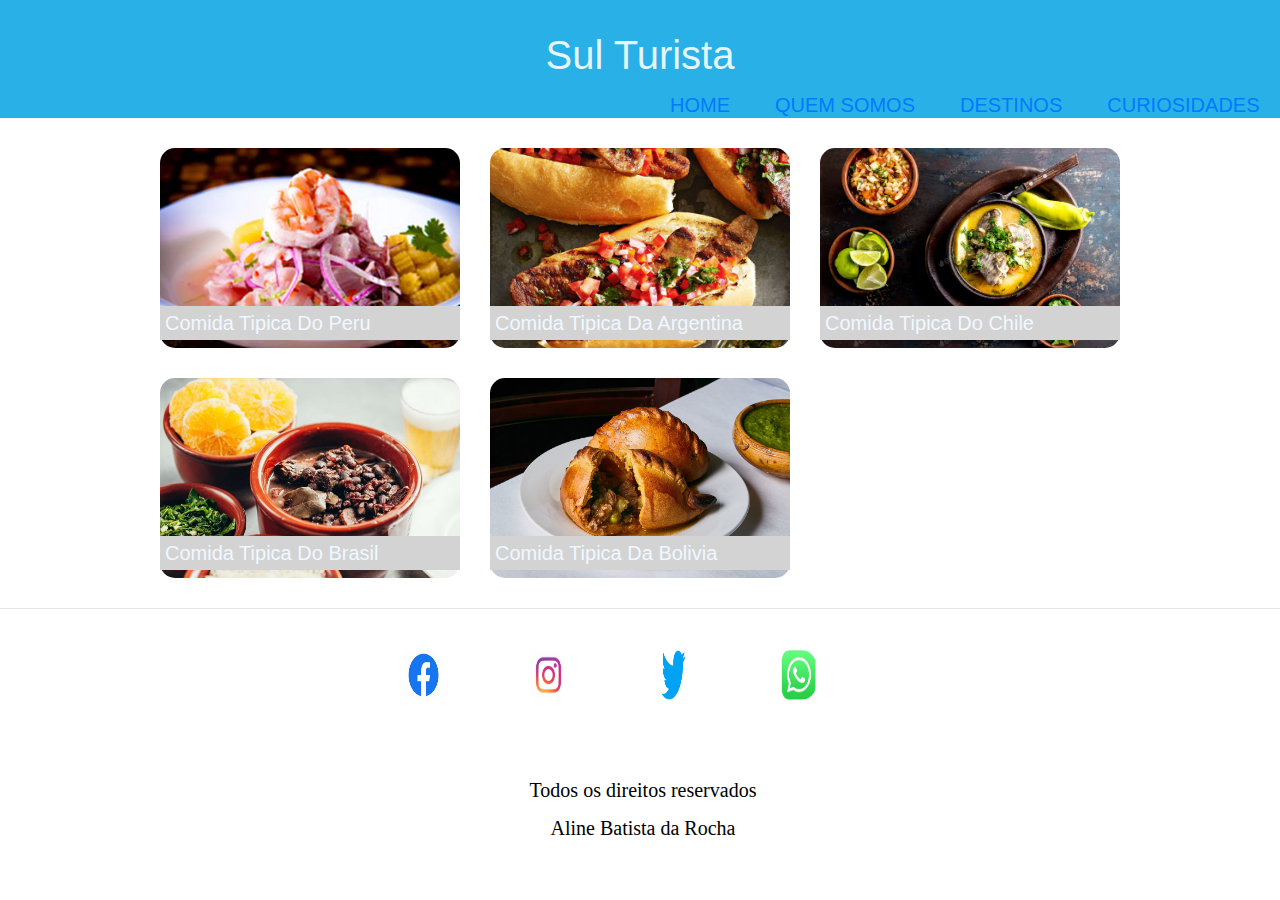
==== Curiosidades.html @ 8379b2c5 "a" ====
<!DOCTYPE html>
<html lang="pt-br">
<head>
    <meta charset="UTF-8">
    <meta http-equiv="X-UA-Compatible" content="IE=edge">
    <meta name="viewport" content="width= device-width, initial-scale=1.0">
    <title>Curiosidades </title>
    <link rel="shortcut icon" href="Agencia de viagens/IMG/icone.webp" type="'image/x- icon">
    <link rel="stylesheet" href="https://stackpath.bootstrapcdn.com/bootstrap/4.3.1/css/bootstrap.min.css">
    <link rel="stylesheet" href="CSS/estilo2.css" type="text/css">
    
</head>
<body>
    <header>
        <div class="estilo1">
      <table class="estilo1">
             <tr>
                 <td> 
             <h1> Sul Turista</h1>
             </td>
             </tr>
         </table>
         <nav id="menu">
 
     <ul>
        
        <li><a href="index.html">Home</a></td>
        <li><a href="QuemSomos.html.html">Quem Somos</a></td>
        <li><a href="Destino.html.html">Destinos</a></td>
        <li><a href="Curiosidades.html">Curiosidades</a></td>
        </ul>
        </nav>
     </div>
   </header>
<br>
    <main>
        <section class="cards">

            <article> 
        <img class="article-img" src="IMG/Ceviche-peruano.webp" alt="Comida Tipica Peruana">
        <h5  class="article-title">Comida Tipica Do Peru</h5>
            </article>
            <article> 
               <img class="article-img" src="IMG/chorito argentina.png" alt="Comida Tipica Argentina">
                <h5 class="article-title">Comida Tipica Da Argentina</h5>
                    </article>
                    <article> 
                        <img class="article-img" src="IMG/comida chile.avif" alt="Comida Tipica Chilena">
                        <h5 class="article-title">Comida Tipica Do Chile</h5>
                            </article>
                            <article> 
                                <img class="article-img" src="IMG/feijoada-brasil-.jpg" alt="Comida Tipica Brasileira">
                                <h5 class="article-title">Comida Tipica Do Brasil</h5>
                                    </article>
                                    <article>
                                        <img class="article-img" src="IMG/comida boliva.jpg" alt="Comida Tipica Boliviana">
                                        <h5 class="article-title" >Comida Tipica Da Bolivia </h5>
                                        </article>
                                    
        </section>
    </main>

  
    <hr>
    <main id="roda">
        <section class="roda">
            <article class="roda">
    
                <table class="roda">
                <center>
                    <tr>
    
                        <td><a href="https://pt-br.facebook.com"><img class="roda img" src="IMG/facebook.jpg"></a></th>
                            <td><a href="https://www.instagram.com"><img  class="roda img" src="IMG/instagram.jpg"></a></th>
                                <td><a href="https://twiter.com/login?lang=pt"><img class="roda img"  src="IMG/Twitter-Logo.jpg"></a></th>
                                    <td><a href=""><img class="estilo4"  src="IMG/whatsApp.jpg"></a></th>
                                    
                    </tr>
                </center>
            </table>
    
    
        <div>
            <footer class="page-footer">
            <p> Todos os direitos reservados</p><br>
            <p>Aline Batista da Rocha</p>
        
            </footer>
        </div>
        <br>
    </main>
    </br>
    </hr>
</article>

    </section>
</main>

</body>
</html>
---- CSS/estilo2.css ----
body{
  background-color: rgb(255, 255, 255);/*Cor de Fundo*/
  font-family: Verdana, Geneva, Tahoma, sans-serif;/*estilo da fonte*/
  font-size: 20px;/*alteracao do tamanho do texto*/
  color: black;/*Cor do texto*/
  }
  .estilo1{
  background-color:rgb(41, 176, 230);
  align-items: center;/*alinhamento dos itens no centro*/
  margin: 0 auto;/*alinhamento da margem para o centro*/
  padding: 30px;
  
  }
  .estilo1 h1{
  font-family: Arial, Helvetica, sans-serif;
  text-align: center;
  color: rgba(255, 255, 255, 0.883);
  }
  .estilo1 table{
  width: 30%;/*largura*/
  padding: 20px;/*espacamento de itens*/
  align-items: center;
  font-family: Verdana, Geneva, Tahoma, sans-serif;
  font-size: 17px;
  }
  .estilo1 img{
      width: 50px;
      height: 50px;/*altura*/
      margin: 0 auto;
  }
  
  /*Menu*/
  
  nav#menu ul{
  list-style: none;
  text-transform: uppercase;
  position: absolute;
  top: 90px;/* estava 150px*/
  left: 600px;
  }
  
  nav#menu li{
      display: inline-block;
      padding-right: 15px;
      padding-bottom: 20px;
      padding-left: 30px;
      margin: 0 auto;
  }
  
  nav#menu{
      display: block;
      margin: 0 auto;
  }
  
  /* Grid styles -------------------------------------------------*/
  .cards {
    display: grid;
    grid-template-columns: repeat(auto-fill, minmax(250px, 1fr));
    grid-gap: 30px;
  }
  
  
  /* Generic styles ----------------------------------------------*/
  
  .cards {
    max-width: 960px;
    margin: 0 auto 30px;
  }
  
  article {
    position: relative;
  }
  
  .article-img {
      height: 200px;
      width: 100%;
      border-radius: 15px;
      object-fit: cover;
  }
      
  .article-title {
    position: absolute;
    bottom: 0;
    width: 100%;
    padding: 5px;
    color: aliceblue;
    background-color:lightgray
  }
  .roda img{
    width: 50px;
    height: 50px;
    margin: 0% auto;
    border-radius: 15px;
    padding-left: 15px;
}

.roda{
  margin: 0 auto;
  height: 100px;
  width: 500px;
  font-family: 'Franklin Gothic Medium', 'Arial Narrow', Arial, sans-serif;
  font-size: 25px;
  background-color: white
}

.page-footer{
  background-color: white;
  width: 600px;
  margin: 0 auto;
  text-align: center;
  padding: relative;
  top: 0px;
  padding-top: 50px;
}

.page-footer p{
  color:black;
  text-align: center;
  margin-bottom: -30px;
  font-size: 20px;
  font-family: 'Times New Roman', Times, serif;
  padding-right: 94px;

}
/*imagem pular*/
.img-container{
    width: 300px;
    height: 200px;
    overflow: hidden;
}
.img-container img{
    width: 100%;
    height: 100%;
    -webkit-transition: -webkit-transform .5s ease;
    transition: transform 0.5s ease;
}
.img-container:hover{
    -webkit-transform: scale(1.5);
    transform: scale(1.1);
}
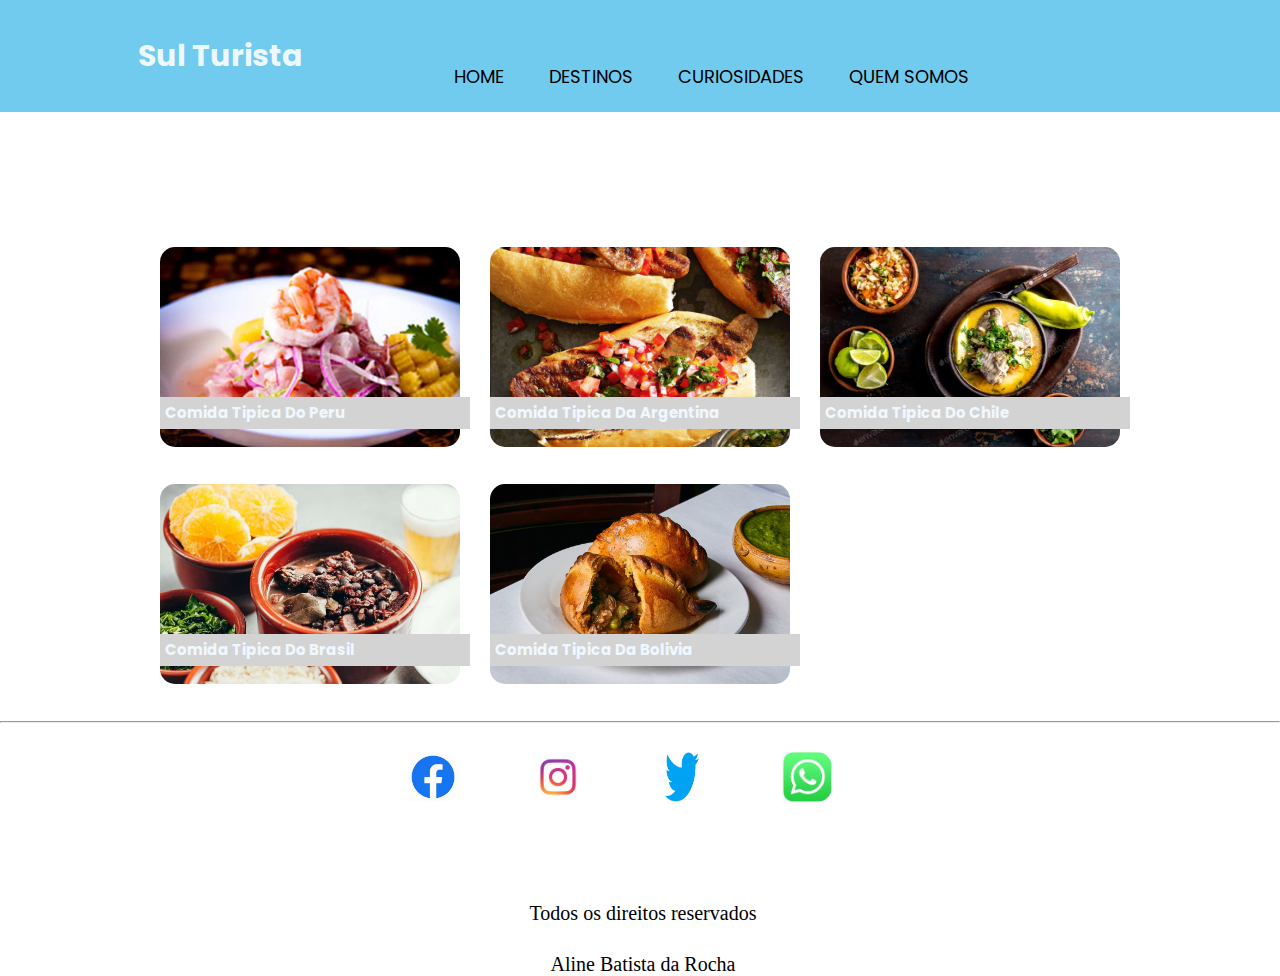
==== commit da3c13bb: "01/01" ====
--- a/Curiosidades.html
+++ b/Curiosidades.html
@@ -6,32 +6,28 @@
     <meta name="viewport" content="width= device-width, initial-scale=1.0">
     <title>Curiosidades </title>
     <link rel="shortcut icon" href="Agencia de viagens/IMG/icone.webp" type="'image/x- icon">
-    <link rel="stylesheet" href="https://stackpath.bootstrapcdn.com/bootstrap/4.3.1/css/bootstrap.min.css">
-    <link rel="stylesheet" href="CSS/estilo2.css" type="text/css">
+  
+    <link rel="stylesheet" href="CSS/curiosidades.css" type="text/css">
     
 </head>
-<body>
+<body> <!--Header-->
     <header>
-        <div class="estilo1">
-      <table class="estilo1">
-             <tr>
-                 <td> 
-             <h1> Sul Turista</h1>
-             </td>
-             </tr>
-         </table>
-         <nav id="menu">
- 
-     <ul>
-        
-        <li><a href="index.html">Home</a></td>
-        <li><a href="QuemSomos.html.html">Quem Somos</a></td>
-        <li><a href="Destino.html.html">Destinos</a></td>
+        <h1> Sul Turista</h1>
+        <nav id="menu">
+            
+         <ul>
+       
+       <li><a href="index.html">Home</a></td>
+     
+       <li><a href="Destino.html.html">Destinos</a></td>
         <li><a href="Curiosidades.html">Curiosidades</a></td>
-        </ul>
-        </nav>
-     </div>
-   </header>
+            <li><a href="QuemSomos.html.html">Quem Somos</a></td>
+       </ul>
+    </nav>
+
+</header>
+<!--Fim Header-->
+<br><br><br><br>
 <br>
     <main>
         <section class="cards">
@@ -40,18 +36,23 @@
         <img class="article-img" src="IMG/Ceviche-peruano.webp" alt="Comida Tipica Peruana">
         <h5  class="article-title">Comida Tipica Do Peru</h5>
             </article>
+
             <article> 
                <img class="article-img" src="IMG/chorito argentina.png" alt="Comida Tipica Argentina">
                 <h5 class="article-title">Comida Tipica Da Argentina</h5>
                     </article>
+
+
                     <article> 
                         <img class="article-img" src="IMG/comida chile.avif" alt="Comida Tipica Chilena">
                         <h5 class="article-title">Comida Tipica Do Chile</h5>
                             </article>
+
                             <article> 
                                 <img class="article-img" src="IMG/feijoada-brasil-.jpg" alt="Comida Tipica Brasileira">
                                 <h5 class="article-title">Comida Tipica Do Brasil</h5>
-                                    </article>
+                            
+                            </article>
                                     <article>
                                         <img class="article-img" src="IMG/comida boliva.jpg" alt="Comida Tipica Boliviana">
                                         <h5 class="article-title" >Comida Tipica Da Bolivia </h5>
@@ -60,41 +61,32 @@
         </section>
     </main>
 
-  
+    <!--Roda pé-->
     <hr>
     <main id="roda">
         <section class="roda">
             <article class="roda">
     
                 <table class="roda">
-                <center>
-                    <tr>
-    
-                        <td><a href="https://pt-br.facebook.com"><img class="roda img" src="IMG/facebook.jpg"></a></th>
-                            <td><a href="https://www.instagram.com"><img  class="roda img" src="IMG/instagram.jpg"></a></th>
-                                <td><a href="https://twiter.com/login?lang=pt"><img class="roda img"  src="IMG/Twitter-Logo.jpg"></a></th>
-                                    <td><a href=""><img class="estilo4"  src="IMG/whatsApp.jpg"></a></th>
-                                    
+                   <tr>
+                        <td><a href="https://pt-br.facebook.com"><img  src="IMG/facebook.jpg"></a></th>
+                            <td><a href="https://www.instagram.com"><img  src="IMG/instagram.jpg"></a></th>
+                                <td><a href="https://twiter.com/login?lang=pt"><img  src="IMG/Twitter-Logo.jpg"></a></th>
+                                    <td><a href=""><img   src="IMG/whatsApp.jpg"></a></th>             
                     </tr>
-                </center>
             </table>
-    
-    
         <div>
             <footer class="page-footer">
             <p> Todos os direitos reservados</p><br>
-            <p>Aline Batista da Rocha</p>
+            <p> Aline Batista da Rocha </p>
         
             </footer>
         </div>
-        <br>
+    </article>
+    
+            </section>
     </main>
-    </br>
-    </hr>
-</article>
-
-    </section>
-</main>
-
+    
+    
 </body>
 </html>--- a/CSS/curiosidades.css
+++ b/CSS/curiosidades.css
@@ -0,0 +1,148 @@
+
+@import url('https://fonts.googleapis.com/css?family=Poppins');
+
+
+*{
+    font-family: Poppins;
+}
+
+body{
+  background-color: rgb(255, 255, 255);/*Cor de Fundo*/
+  font-size: 18px;/*alteracao do tamanho do texto*/
+  color: black;/*Cor do texto*/
+  margin: 0;
+  }
+
+ header{
+  background-color:rgba(41, 176, 230, 0.664);
+  align-items: center;/*alinhamento dos itens no centro*/
+  padding: 13px;
+  font-family: 'Poppins';
+  }
+
+  header h1{
+  margin-left:10%;
+  color: rgba(255, 255, 255, 0.883);
+  font-size: 30px;
+  }
+
+
+  /*Menu*/
+  
+  nav#menu ul{
+  list-style: none;
+  text-transform: uppercase;
+  position: absolute;
+  top: 5%;
+  left:30%;
+  }
+  
+
+
+nav#menu li{
+    display: inline-block;
+    padding-right: 15px;
+    padding-bottom: 20px;
+    padding-left: 30px;
+  
+}
+
+
+nav#menu a{
+    color: black;
+    text-decoration:none;
+    font-family: 'Poppins';
+    
+}
+
+nav#menu a:hover{
+    color: lightskyblue;
+    text-decoration: wavy;
+}
+  /* Grid styles -------------------------------------------------*/
+  .cards {
+    display: grid;
+    grid-template-columns: repeat(auto-fill, minmax(250px, 1fr));
+    grid-gap: 30px;
+  }
+  
+  
+  /* Generic styles ----------------------------------------------*/
+  
+  .cards {
+    max-width: 960px;
+    margin: 0 auto 30px;
+  }
+  
+  article {
+    position: relative;
+  }
+  
+  .article-img {
+      height: 200px;
+      width: 100%;
+      border-radius: 15px;
+      object-fit: cover;
+  }
+      
+  .article-title {
+    position: absolute;
+    bottom: 0;
+    width: 100%;
+    padding: 5px;
+    color: aliceblue;
+    background-color:lightgray
+  }
+  .roda img{
+    width: 50px;
+    height: 50px;
+    margin: 0% auto;
+    border-radius: 15px;
+    padding-left: 15px;
+}
+
+.roda{
+  margin: 0 auto;
+  height: 100px;
+  width: 500px;
+  font-family: 'Franklin Gothic Medium', 'Arial Narrow', Arial, sans-serif;
+  font-size: 25px;
+  background-color: white
+}
+
+.page-footer{
+  background-color: white;
+  width: 600px;
+  margin: 0 auto;
+  text-align: center;
+  padding: relative;
+  top: 0px;
+  padding-top: 50px;
+}
+
+.page-footer p{
+  color:black;
+  text-align: center;
+  margin-bottom: -30px;
+  font-size: 20px;
+  font-family: 'Times New Roman', Times, serif;
+  padding-right: 94px;
+
+}
+/*imagem pular*/
+.img-container{
+    width: 300px;
+    height: 200px;
+    overflow: hidden;
+}
+.img-container img{
+    width: 100%;
+    height: 100%;
+    -webkit-transition: -webkit-transform .5s ease;
+    transition: transform 0.5s ease;
+}
+.img-container:hover{
+    -webkit-transform: scale(1.5);
+    transform: scale(1.1);
+}
+  